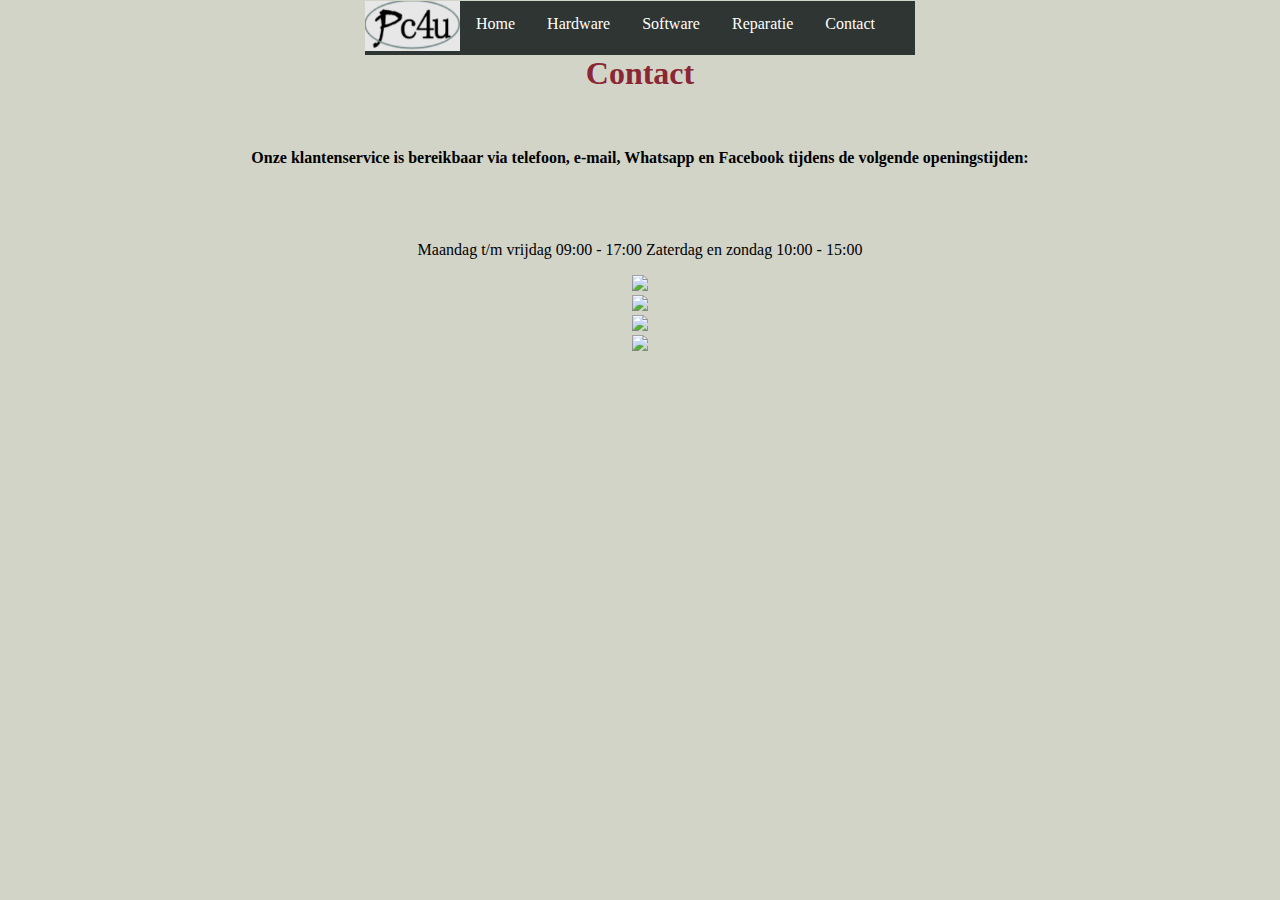
==== contact.html @ 37effc52 "begonnen met contact" ====
<!DOCTYPE html>
<html lang="en">
<head>
	<meta charset="UTF-8">
	<title>Contact</title>
	<link rel="stylesheet" href="css/style.css">
</head>
<body>
  <header>
		<ul>
	 	 <li><img class="logo" src="img/logo.jpg" alt="logo"></li>
		 <li><a class="active" href="index.html">Home</a></li>
		 <li><a href="hardware.html">Hardware</a></li>
		 <li><a href="software.html">Software</a></li>
	     <li><a href="reparatie.html">Reparatie</a></li>
		 <li><a href="contact.html">Contact</a></li>
		</ul>
    <div class="heading-1">
	<h1>
		Contact
	</h1>
	<br><br>
    </div>
  </header>
  <main>
  	<h4>Onze klantenservice is bereikbaar via telefoon, e-mail, Whatsapp en Facebook tijdens de volgende openingstijden:</h4>
  	<br> <br>
    <p>Maandag t/m vrijdag 09:00 - 17:00 Zaterdag en zondag 10:00 - 15:00</p>
	<div id="icons">
		<div id="icon">
			<img src="file:///C:/Users/fatta/OneDrive/Bureaublad/pc4u/pc4u/pc4u/pc4u/img/icon11.png"  width="50"></div>
		<div id="icon2">
			<img src="file:///C:/Users/fatta/OneDrive/Bureaublad/pc4u/pc4u/pc4u/pc4u/img/icon2.png" width="50"></div>
		<div id="icon13">
			<img src="file:///C:/Users/fatta/OneDrive/Bureaublad/pc4u/pc4u/pc4u/pc4u/img/icon13.png" width="150"></div>
		<div id="icon14">
			<img src="file:///C:/Users/fatta/OneDrive/Bureaublad/pc4u/pc4u/pc4u/pc4u/img/icon14.png" width="50"></div>


	</div>


  </main>
</body>
</html>
---- css/style.css ----
header{
	background-color: #D2D4C8;
  margin: 1px;
}
main{
  background-color: #D2D4C8;
  font-family:Trebuchet MS;
  text-align: center;
}
ul {
  list-style-type: none;
  margin: 0;
  padding: 0;
  overflow: hidden;
  background-color: 
#2E3532;
  max-width: 550px;
  margin: auto;
}
.heading-1 h1{
	text-align: center;
	  max-width: 525px;
  margin: auto;
  color: #8B2635;
  font-family:Trebuchet MS;
}
.product1{
	float: left;
}
li {
  float: left;
}
li a {
  display: block;
  color: white;
  text-align: center;
  padding: 14px 16px;
  text-decoration: none;
}
li a:hover {
  background-color: #111;
}
.logo{
  height: 50px;
  width: 95px
}
.main, .main2, .main3{
	border-style:inset;
}
.mains{
	display: grid;
	grid-template-columns:1fr 1fr 1fr;
	grid-column-gap: 10px;
}
.product1{
    height: 290px;
  width:290px;
  float: left;
}
.product2{
	height: 290px;
	width:290px;
	float: left;
}
.product3{
	height: 290px;
	width: 290px;
	float: left;
}
.main, a{
  text-decoration: none;
  color: black;
}
.img1{
	float: left;
	padding-right: 350px
}
.img2{
  height: 290px;
  width: 290px;
    float: left;
  padding-right: 350px
}
.p1{
	width: 925px;
	text-align: center;
}
/*-----------------------index.html-----------------------------*/
.home{
  display: grid;
  grid-template-columns: 1fr 1fr;
}
body{
  margin: 0 auto;
  background-color: #D2D4C8;

}
#div1{
  display: flex;
  justify-content: center;
  flex-direction: column-reverse;
  text-align: center;
  font-size: 30px;
  border-left: solid 10px;
  border-bottom:  solid 10px;
  border-top:  solid 10px;
  border-color: #a6a89d;
  background-color: #c8c9bd;
}
#div2{
  border: solid 10px;
  border-color: #a6a89d;
  display: flex;
  justify-content: center;
  background-color: #c8c9bd;
  text-align: center;
  flex-direction: column;
}
.div20{
  text-align: center;
  color: #5B2C2C;
  margin: 50px;
}
.infopc{
  display: inline-block;
  font-size: 20px;
  color: #301818;
  margin-bottom: 40px;
}
footer{
  display: grid;
  grid-template-columns: 1fr 1fr 1fr;
  background-color: #B8B8AE;
  font-family:Trebuchet MS;
  height: 200px;

}
footer h3{
  margin: 10px;
  text-align: center;
  color: #5B2C2C;
}
.hola{
  background-color: #B8B8AE;
  margin-left:170px;
  display: flex;
  flex-direction: column;
}
 #ppp{
  font-size: 30px;
 }

#fot{
  position: absolute;
  bottom: 0;
  width: 110%;
   
  
  margin: -10%;
  
}

/*----------------------contact-----------------------*/
.icons{
  display: inline-block;
}
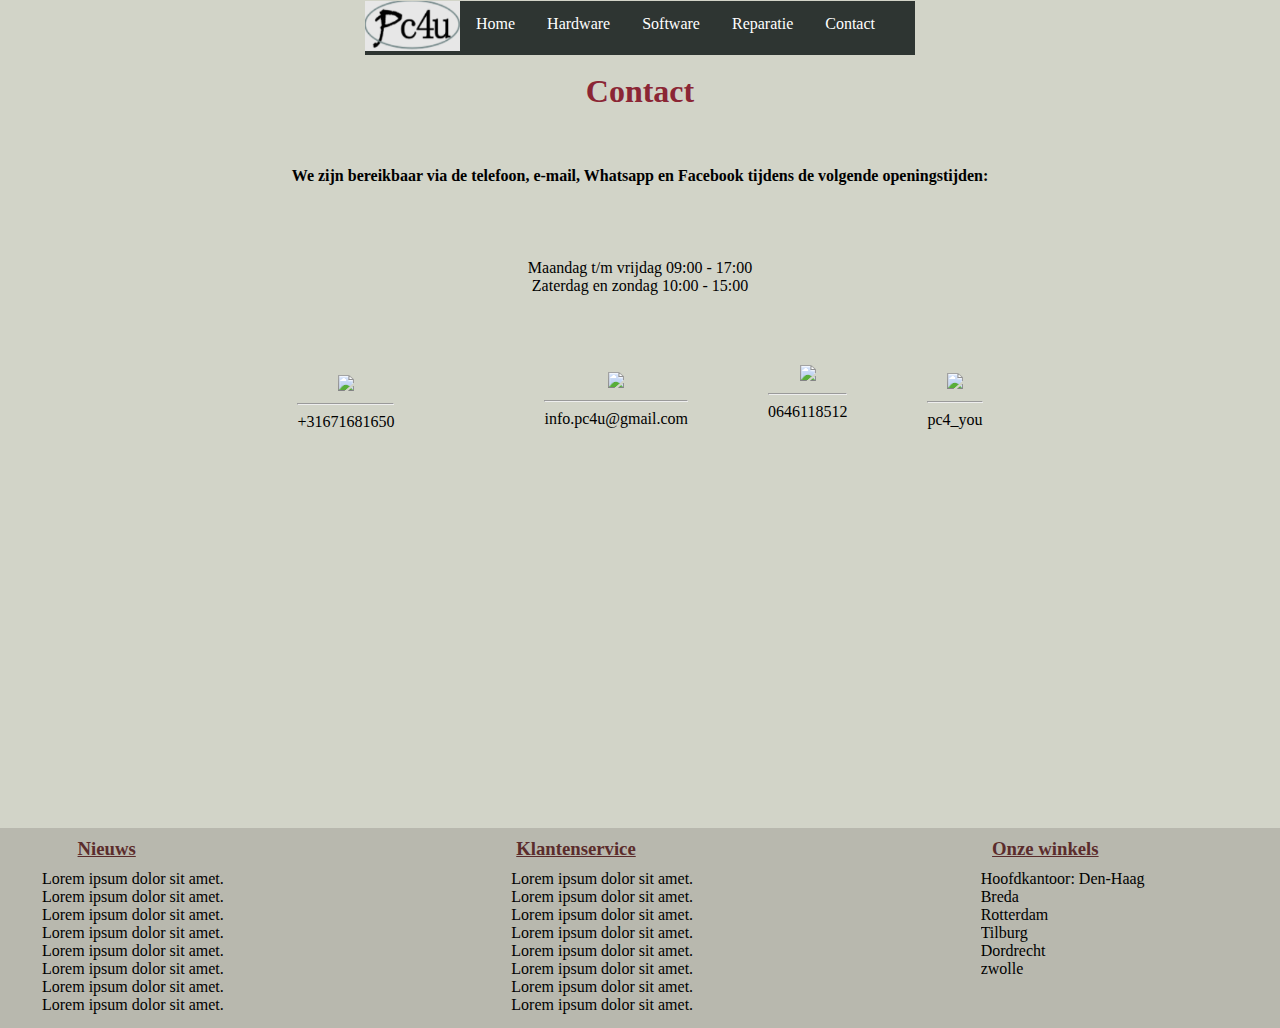
==== commit c91f70cc: "contact klaar" ====
--- a/contact.html
+++ b/contact.html
@@ -15,6 +15,7 @@
 	     <li><a href="reparatie.html">Reparatie</a></li>
 		 <li><a href="contact.html">Contact</a></li>
 		</ul>
+		<br>
     <div class="heading-1">
 	<h1>
 		Contact
@@ -23,23 +24,69 @@
     </div>
   </header>
   <main>
-  	<h4>Onze klantenservice is bereikbaar via telefoon, e-mail, Whatsapp en Facebook tijdens de volgende openingstijden:</h4>
+  	<h4>We zijn bereikbaar via de telefoon, e-mail, Whatsapp en Facebook tijdens de volgende openingstijden:</h4>
   	<br> <br>
-    <p>Maandag t/m vrijdag 09:00 - 17:00 Zaterdag en zondag 10:00 - 15:00</p>
+    <p>Maandag t/m vrijdag 09:00 - 17:00 <br>Zaterdag en zondag 10:00 - 15:00</p>
+    <br> <br> <br>
 	<div id="icons">
-		<div id="icon">
-			<img src="file:///C:/Users/fatta/OneDrive/Bureaublad/pc4u/pc4u/pc4u/pc4u/img/icon11.png"  width="50"></div>
+		<div id="icon11">
+			<img src="file:///C:/Users/fatta/OneDrive/Bureaublad/pc4u/pc4u/pc4u/pc4u/img/icon11.png"  width="50"><hr>+31671681650</div>
+			<br> <br> <br> <br>
 		<div id="icon2">
-			<img src="file:///C:/Users/fatta/OneDrive/Bureaublad/pc4u/pc4u/pc4u/pc4u/img/icon2.png" width="50"></div>
+			<img src="file:///C:/Users/fatta/OneDrive/Bureaublad/pc4u/pc4u/pc4u/pc4u/img/icon2.png" width="50"><hr>info.pc4u@gmail.com</div>
 		<div id="icon13">
-			<img src="file:///C:/Users/fatta/OneDrive/Bureaublad/pc4u/pc4u/pc4u/pc4u/img/icon13.png" width="150"></div>
+			<img src="file:///C:/Users/fatta/OneDrive/Bureaublad/pc4u/pc4u/pc4u/pc4u/img/icon13.png" width="150"><hr>0646118512</div>
 		<div id="icon14">
-			<img src="file:///C:/Users/fatta/OneDrive/Bureaublad/pc4u/pc4u/pc4u/pc4u/img/icon14.png" width="50"></div>
+			<img src="file:///C:/Users/fatta/OneDrive/Bureaublad/pc4u/pc4u/pc4u/pc4u/img/icon14.png" width="50"><hr>pc4_you</div>
 
 
 	</div>
 
 
-  </main>
+  
+  
+</main>
+<footer id="fot">
+		<div class="FooterColomn">
+		<span style=" ">
+		<h3><u>Nieuws</u></h3>
+		<ul class="hola">	
+			<div class="avbv"><li>Lorem ipsum dolor sit amet.</li></div>
+			<div class="vavb"><li>Lorem ipsum dolor sit amet.</li></div>
+			<div class="bavv"><li>Lorem ipsum dolor sit amet.</li></div>
+			<div class="abvv"><li>Lorem ipsum dolor sit amet.</li></div>
+			<div class="vvba"><li>Lorem ipsum dolor sit amet.</li></div>
+			<div class="vbva"><li>Lorem ipsum dolor sit amet.</li></div>
+			<div class="avvb"><li>Lorem ipsum dolor sit amet.</li></div>
+			<div class="vbav"><li>Lorem ipsum dolor sit amet.</li></div>
+		</ul>
+		</div>			
+		<div class="FooterColomn">
+			<h3 ><u>Klantenservice</u></h3>
+				<ul class="hola">		
+					<div class="avbv"><li>Lorem ipsum dolor sit amet.</li></div>
+					<div class="vavb"><li>Lorem ipsum dolor sit amet.</li></div>
+					<div class="bavv"><li>Lorem ipsum dolor sit amet.</li></div>
+					<div class="abvv"><li>Lorem ipsum dolor sit amet.</li></div>
+					<div class="vvba"><li>Lorem ipsum dolor sit amet.</li></div>
+					<div class="vbva"><li>Lorem ipsum dolor sit amet.</li></div>
+					<div class="avvb"><li>Lorem ipsum dolor sit amet.</li></div>
+					<div class="vbav"><li>Lorem ipsum dolor sit amet.</li></div>
+				</ul>
+		</div>
+		<div class="FooterColomn">
+	  		<h3><u>Onze winkels</u></h3>
+	  			<ul class="hola" >
+		  			<li>Hoofdkantoor: Den-Haag</li>
+		  			<li>Breda</li>
+		  			<li>Rotterdam</li>
+		  			<li>Tilburg</li>
+		  			<li>Dordrecht</li>
+		  			<li>zwolle</li>
+	  			</ul>
+  	
+  
+		</div>
+	</footer>
 </body>
 </html>--- a/css/style.css
+++ b/css/style.css
@@ -1,7 +1,7 @@
-
 header{
 	background-color: #D2D4C8;
   margin: 1px;
+
 }
 main{
   background-color: #D2D4C8;
@@ -101,7 +101,7 @@
   justify-content: center;
   flex-direction: column-reverse;
   text-align: center;
-  font-size: 30px;
+  font-size: 25px;
   border-left: solid 10px;
   border-bottom:  solid 10px;
   border-top:  solid 10px;
@@ -162,6 +162,28 @@
 }
 
 /*----------------------contact-----------------------*/
-.icons{
-  display: inline-block;
-}+#icons{
+  display: flex;
+  justify-content: center;
+}
+#icon11{
+  margin-right: 150px;
+  margin-top: 10px;
+}
+#icon2{
+  margin-right: 80px;
+  margin-top: 7px;
+
+}
+#icon13{
+  margin-right: 80px;
+  margin-bottom: 87px;
+}
+#icon14{
+  margin-top: 8px;
+}
+#ule{
+  background-color:#D2D4C8 ;
+  display: flex;
+  flex-direction: column;
+}
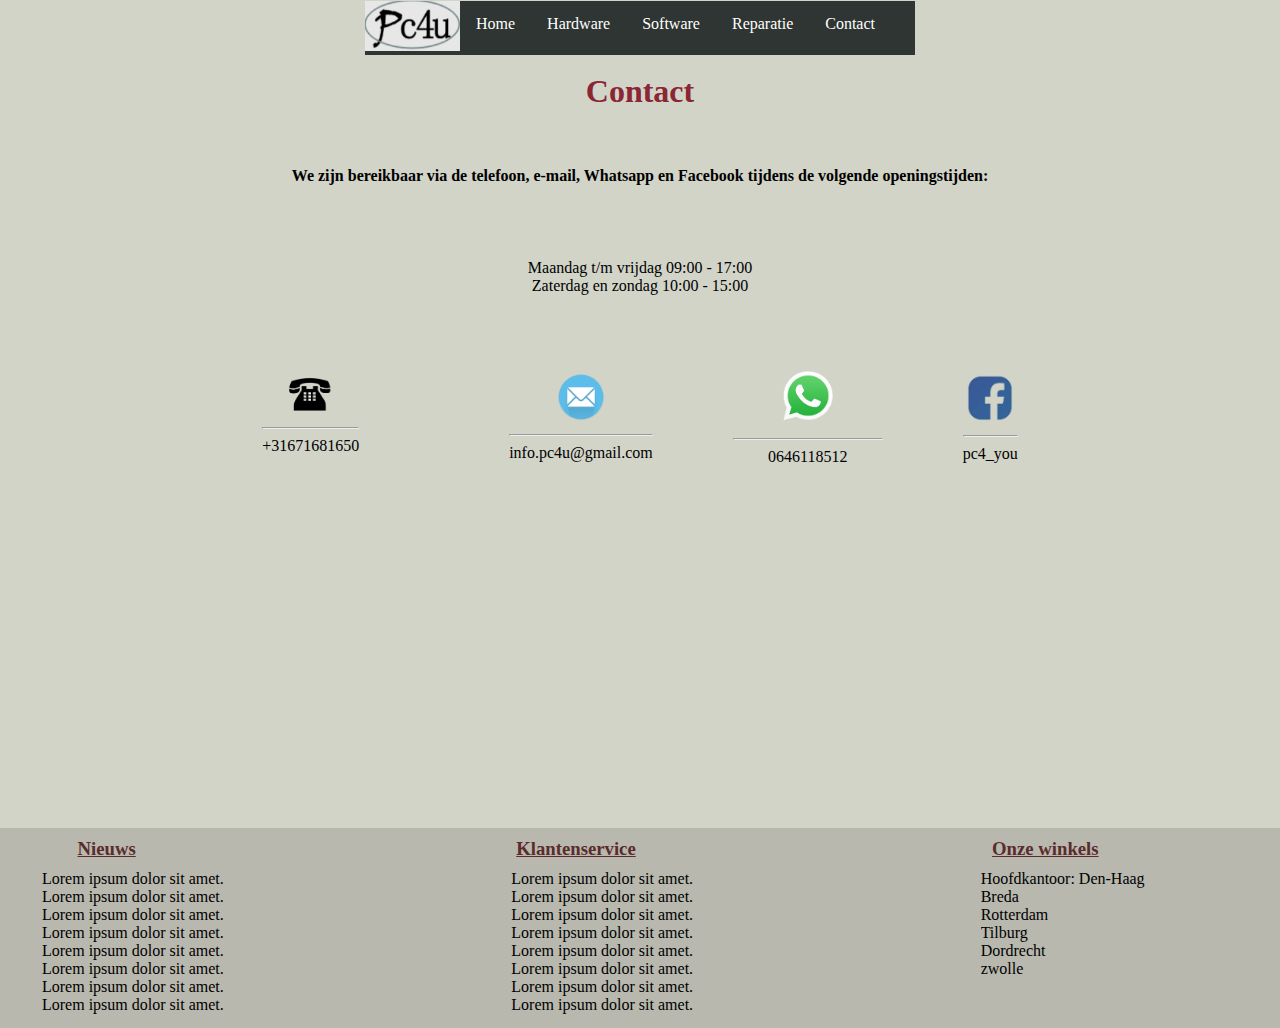
==== commit 88b405ac: "aanpassing" ====
--- a/contact.html
+++ b/contact.html
@@ -30,14 +30,14 @@
     <br> <br> <br>
 	<div id="icons">
 		<div id="icon11">
-			<img src="file:///C:/Users/fatta/OneDrive/Bureaublad/pc4u/pc4u/pc4u/pc4u/img/icon11.png"  width="50"><hr>+31671681650</div>
+			<img src="img/icon11.png"  width="50"><hr>+31671681650</div>
 			<br> <br> <br> <br>
 		<div id="icon2">
-			<img src="file:///C:/Users/fatta/OneDrive/Bureaublad/pc4u/pc4u/pc4u/pc4u/img/icon2.png" width="50"><hr>info.pc4u@gmail.com</div>
+			<img src="img/icon2.png" width="50"><hr>info.pc4u@gmail.com</div>
 		<div id="icon13">
-			<img src="file:///C:/Users/fatta/OneDrive/Bureaublad/pc4u/pc4u/pc4u/pc4u/img/icon13.png" width="150"><hr>0646118512</div>
+			<img src="img/icon13.png" width="150"><hr>0646118512</div>
 		<div id="icon14">
-			<img src="file:///C:/Users/fatta/OneDrive/Bureaublad/pc4u/pc4u/pc4u/pc4u/img/icon14.png" width="50"><hr>pc4_you</div>
+			<img src="img/icon14.png" width="50"><hr>pc4_you</div>
 
 
 	</div>
--- a/css/style.css
+++ b/css/style.css
@@ -187,3 +187,18 @@
   display: flex;
   flex-direction: column;
 }
+/*-----------------------reparatie.html-----------------------------*/
+.laptop{
+  height: 220px;
+  width: 220px;
+  margin: 25px;
+  float: left;
+}
+.p1{
+  display: block;
+  text-align: center;
+}
+.reparatiemain{
+  display: grid;
+  
+}